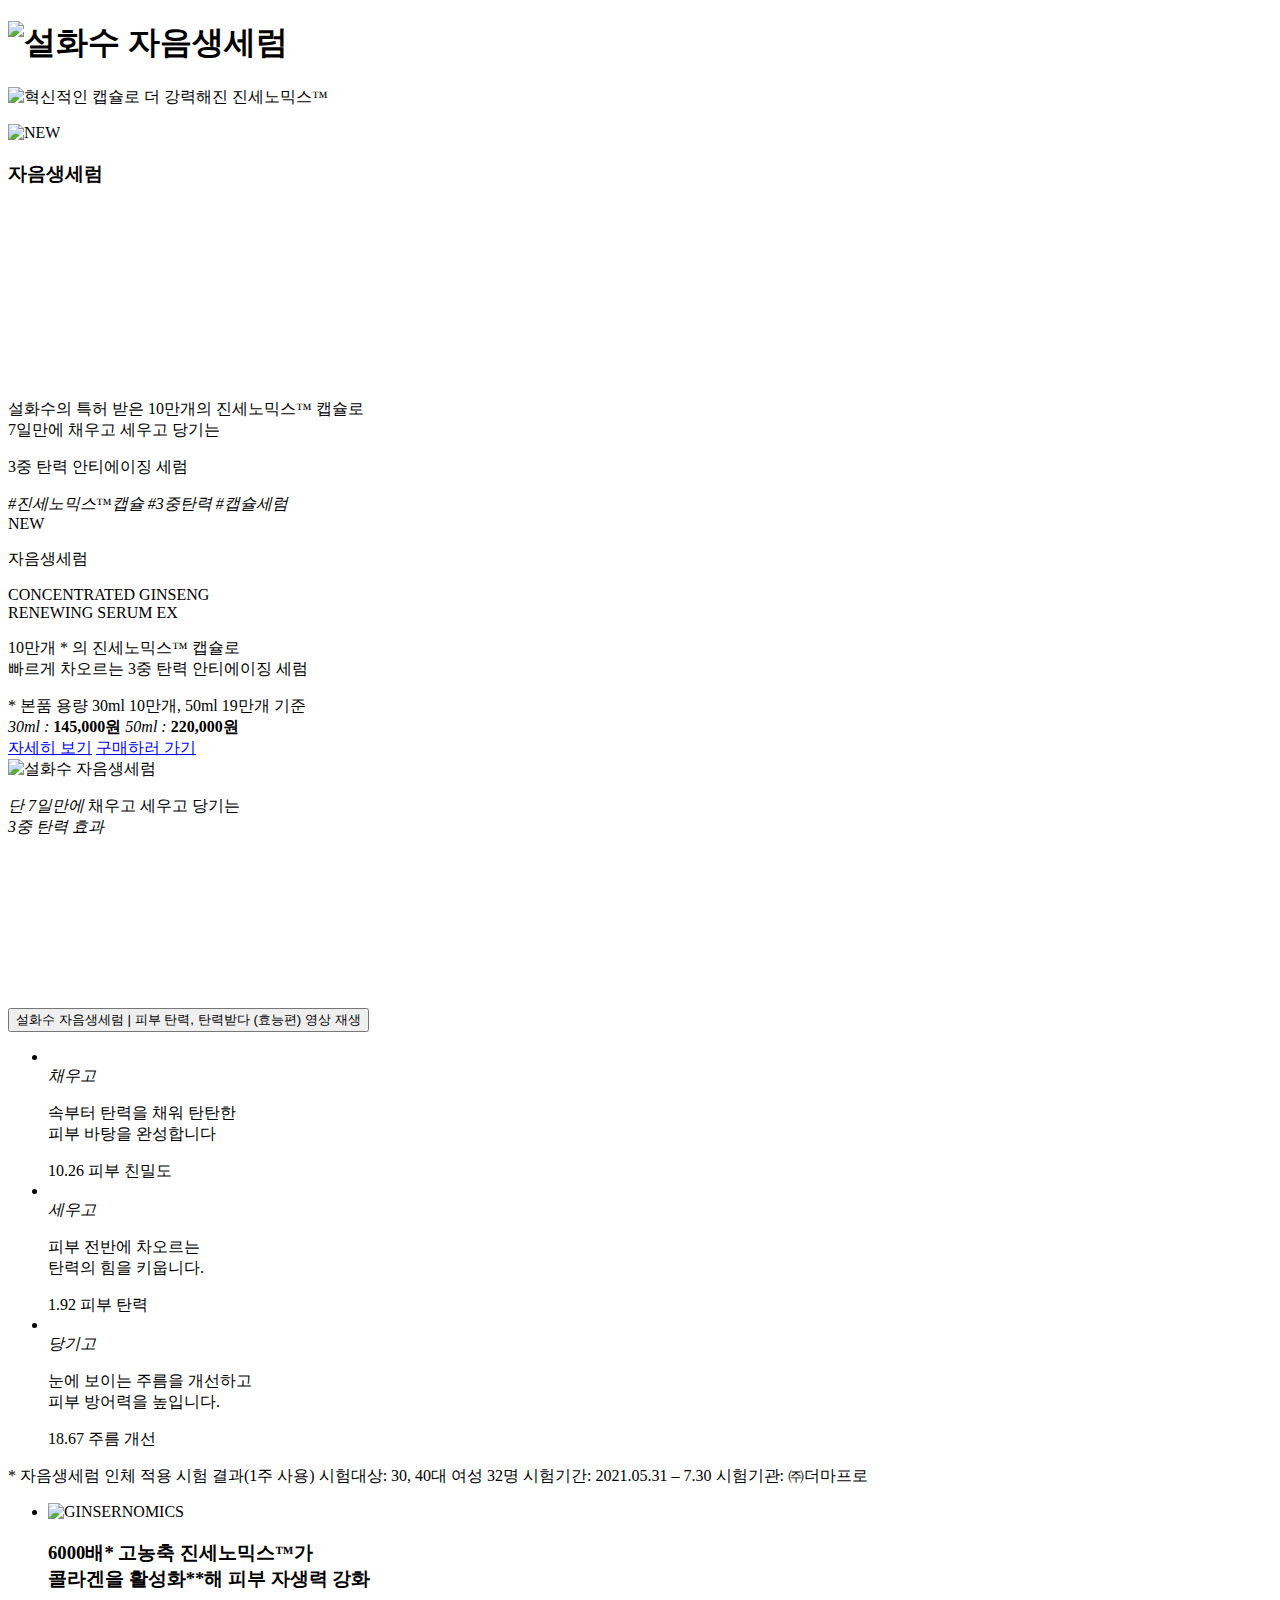
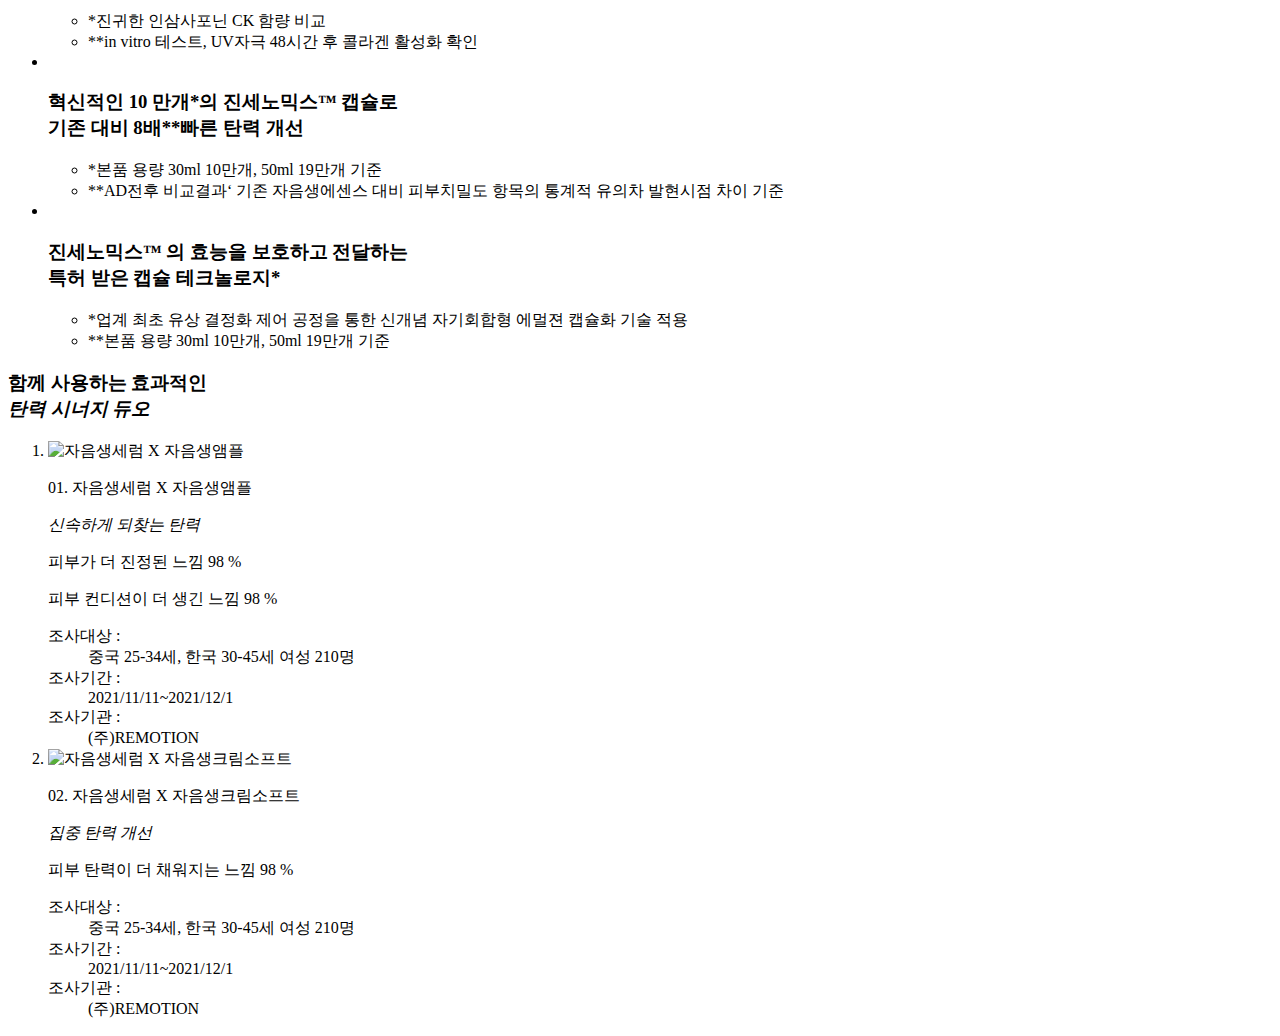
==== Sulwhasoo/Sulwhasoo.html @ 51061fda "[AP] 헤라 & 설화수" ====
<!DOCTYPE html>
<html lang="ko">
<head>
	<meta charset="UTF-8">
	<meta http-equiv="X-UA-Compatible" content="IE=edge">
	<meta name="viewport" content="width=device-width, initial-scale=1.0">
	<title>[NEW] 자음생세럼 | 설화수 한국</title>

	<link rel="stylesheet" href="/css/style.css">
	<link rel="stylesheet" href="/css/main.css">

	<link href="https://unpkg.com/aos@2.3.1/dist/aos.css" rel="stylesheet">

	<link rel="preconnect" href="https://fonts.googleapis.com"><link rel="preconnect" href="https://fonts.gstatic.com" crossorigin><link href="https://fonts.googleapis.com/css2?family=Nanum+Gothic:wght@400;700;800&family=Noto+Sans+KR:wght@300;400;500;700&family=Noto+Sans:ital,wght@0,300;0,400;0,500;0,700;0,800;1,300;1,400;1,500;1,700;1,800&family=Rubik+Bubbles&display=swap" rel="stylesheet">
</head>
<body>
	<main>
		<section class="promotion-section promotion-section--visual">
			<div class="text-wrapper">
				<h1 class="promotion__title">
					<img src="https://www.sulwhasoo.com/kr/ko/resource/img/cover/jaeumsaengSerum/jaeumsaengSerum_kr_visual_title_pc.png" alt="설화수 자음생세럼">
				</h1>
				<p class="promotion__text">
					<img src="https://www.sulwhasoo.com/kr/ko/resource/img/cover/jaeumsaengSerum/jaeumsaengSerum_kr_visual_desc_pc.png" alt="혁신적인 캡슐로 더 강력해진 진세노믹스™">
				</p>
			</div>
			<span class="promotion__text promotion__text--02">
				<img src="https://www.sulwhasoo.com/kr/ko/resource/img/cover/jaeumsaengSerum/jaeumsaengSerum_kr_new.png" alt="NEW">
			</span>
		</section><!-- // Section 01 -->

		<section class="promotion-section promotion-section--video">
			<h3 class="blind">자음생세럼</h3>
			<div class="promotion__content">
				<div class="promotion__video promotion__video--01" data-aos="fade-up">
					<div class="video-youtube">
						<iframe width="100%" height="100%" src="https://www.youtube.com/embed/BOnnR4rQ1Lg" title="YouTube video player" frameborder="0" allow="accelerometer; autoplay; clipboard-write; encrypted-media; gyroscope; picture-in-picture" allowfullscreen></iframe>
					</div>
					<button class="promotion__video--button" type="button">
						<span class="blind">설화수 자음생세럼 제품 영상 재생</span>
					</button>
				</div>
				<div class="text-wrapper">
					<p class="promotion__text">
						설화수의 특허 받은 10만개의 진세노믹스™ 캡슐로<br>
						7일만에 채우고 세우고 당기는
					</p>
					<p class="promotion__text promotion__text-name">
						3중 탄력 안티에이징 세럼
					</p>
					<span class="promotion__text promotion__text-tags">
						<em>#진세노믹스™캡슐</em>
						<em>#3중탄력</em>
						<em>#캡슐세럼</em>
					</span>
				</div>
			</div>
		</section><!-- // Section 02 -->

		<section class="promotion-section promotion-section--information">
			<div class="promotion__content">
				<div class="product-information">
					<div class="product-wrapper">
						<div class="product-badge">
							<span>NEW</span>
						</div>
						<p class="product-name">자음생세럼</p>
						<p class="product-name--english">
							CONCENTRATED GINSENG<br>
							RENEWING SERUM EX
						</p>
						<p class="product-description">
							10만개 * 의 진세노믹스™ 캡슐로<br>
							빠르게 차오르는 3중 탄력 안티에이징 세럼
						</p>
						<span class="product-text--gray">* 본품 용량 30ml 10만개, 50ml 19만개 기준</span>
						<div class="text-wrapper">
							<em class="product-size">30ml : </em>
							<strong class="product-price product-price--01">145,000원</strong>
							<em class="product-size">50ml : </em>
							<strong class="product-price">220,000원</strong>
						</div>
						<div class="button-wrapper">
							<a href="https://www.sulwhasoo.com/kr/ko/products/concentrated-ginseng-renewing-serum.html" class="product__button product__button-more">자세히 보기</a>
							<a href="https://www.amoremall.com/kr/ko/product/detail?onlineProdSn=50759&onlineProdCode=111170001159" class="product__button product__button-checkout">구매하러 가기</a>
						</div>
					</div>
				</div><!-- // product-information -->
				<div class="product-image">
					<img src="https://www.sulwhasoo.com/kr/ko/resource/img/cover/jaeumsaengSerum/jaeumsaengSerum_kr_info_thumbnail_pc.jpg" alt="설화수 자음생세럼">
				</div><!-- // product-image -->
			</div>
		</section><!-- // Section 03 -->

		<section class="promotion-section promotion-section--banner">
			<div class="banner-inner">
				<p class="promotion-text">
					<em>단 7일만에</em>
					채우고 세우고 당기는<br>
					<em>3중 탄력 효과</em>
				</p>
			</div>
		</section><!-- // Section 04 -->

		<section class="promotion-section promotion-section--proof">
			<div class="promotion__content">
				<div class="promotion__video promotion__video--02">
					<div class="video-youtube">
						<iframe width="100%" height="100%" src="https://www.youtube.com/embed/oXrf2OGyQkY" title="YouTube video player" frameborder="0" allow="accelerometer; autoplay; clipboard-write; encrypted-media; gyroscope; picture-in-picture" allowfullscreen></iframe>
					</div>
					<button class="promotion__video--button" type="button">
						<span class="blind">설화수 자음생세럼 | 피부 탄력, 탄력받다 (효능편) 영상 재생</span>
					</button>
				</div>
				<ul class="promotion__list">
					<li class="promotion__item">
						<div class="item-image">
							<img src="https://www.sulwhasoo.com/kr/ko/resource/img/cover/jaeumsaengSerum/jaeumsaengSerum_kr_benefit-thumb01_pc.jpg" alt="">
						</div>
						<div class="item-information">
							<em class="item__title">채우고</em>
							<div class="item-text">
								<div class="text-wrapper">
									<p class="item__description">
										속부터 탄력을 채워 탄탄한<br>
										피부 바탕을 완성합니다
									</p>
								</div>
								<div class="text-wrapper text-wrapper--02">
									<span class="text-percent">
										10.26
									</span>
									<span class="text-skin">피부 친밀도</span>
								</div>
							</div>
						</div>
					</li>
					<li class="promotion__item">
						<div class="item-image">
							<img src="https://www.sulwhasoo.com/kr/ko/resource/img/cover/jaeumsaengSerum/jaeumsaengSerum_kr_benefit-thumb02_pc.jpg" alt="">
						</div>
						<div class="item-information">
							<em class="item__title">세우고</em>
							<div class="item-text">
								<div class="text-wrapper">
									<p class="item__description">
										피부 전반에 차오르는<br>
										탄력의 힘을 키웁니다.
									</p>
								</div>
								<div class="text-wrapper text-wrapper--02">
									<span class="text-percent">
										1.92
									</span>
									<span class="text-skin">피부 탄력</span>
								</div>
							</div>
						</div>
					</li>
					<li class="promotion__item">
						<div class="item-image">
							<img src="https://www.sulwhasoo.com/kr/ko/resource/img/cover/jaeumsaengSerum/jaeumsaengSerum_kr_benefit-thumb03_pc.jpg" alt="">
						</div>
						<div class="item-information">
							<em class="item__title">당기고</em>
							<div class="item-text">
								<div class="text-wrapper">
									<p class="item__description">
										눈에 보이는 주름을 개선하고<br>
										피부 방어력을 높입니다.
									</p>
								</div>
								<div class="text-wrapper text-wrapper--02">
									<span class="text-percent">
										18.67
									</span>
									<span class="text-skin">주름 개선</span>
								</div>
							</div>
						</div>
					</li>
				</ul>
				<div class="test-result">
					<span class="text-wrapper">
						* 자음생세럼 인체 적용 시험 결과(1주 사용)
					</span>
					<span class="text-wrapper">
						<span class="text-unit">시험대상: 30, 40대 여성 32명</span>
						<span class="text-unit">시험기간: 2021.05.31 – 7.30</span>
						<span>시험기관: ㈜더마프로</span>
					</span>
				</div>
			</div>
		</section><!-- // Section 05 -->

		<section class="promotion-section promotion-section--effect">
			<div class="promotion__content">
				<ul class="promotion__list">
					<li class="promotion__item">
						<div class="item-image">
							<img src="https://www.sulwhasoo.com/kr/ko/resource/img/cover/jaeumsaengSerum/jaeumsaengSerum_kr_effect-section_thumb01_pc.jpg" alt="GINSERNOMICS">
						</div>
						<div class="item-information">
							<h3 class="item__title">
								6000배* 고농축 진세노믹스™가<br>
								콜라겐을 활성화**해 피부 자생력 강화
							</h3>
							<ul class="item-information--list">
								<li class="list-item">
									*진귀한 인삼사포닌 CK 함량 비교
								</li>
								<li class="list-item">
									**in vitro 테스트, UV자극 48시간 후 콜라겐 활성화 확인
								</li>
							</ul>
						</div>
					</li>
					<li class="promotion__item">
						<div class="item-image">
							<img src="https://www.sulwhasoo.com/kr/ko/resource/img/cover/jaeumsaengSerum/jaeumsaengSerum_kr_effect-section_thumb02_pc.jpg" alt="">
						</div>
						<div class="item-information">
							<h3 class="item__title">
								혁신적인 10 만개*의 진세노믹스™ 캡슐로<br>
								기존 대비 8배**빠른 탄력 개선
							</h3>
							<ul class="item-information--list">
								<li class="list-item">
									*본품 용량 30ml 10만개, 50ml 19만개 기준
								</li>
								<li class="list-item">
									**AD전후 비교결과‘ 기존 자음생에센스 대비 피부치밀도 항목의 통계적 유의차 발현시점 차이 기준
								</li>
							</ul>
						</div>
					</li>
					<li class="promotion__item">
						<div class="item-image">
							<img src="https://www.sulwhasoo.com/kr/ko/resource/img/cover/jaeumsaengSerum/jaeumsaengSerum_kr_effect-section_thumb03_pc.jpg" alt="">
						</div>
						<div class="item-information">
							<h3 class="item__title">
								진세노믹스™ 의 효능을 보호하고 전달하는<br>
								특허 받은 캡슐 테크놀로지*
							</h3>
							<ul class="item-information--list">
								<li class="list-item">
									*업계 최초 유상 결정화 제어 공정을 통한 신개념 자기회합형 에멀젼 캡슐화 기술 적용
								</li>
								<li class="list-item">
									**본품 용량 30ml 10만개, 50ml 19만개 기준
								</li>
							</ul>
						</div>
					</li>
				</ul>
			</div>
		</section><!-- // Section 06 -->

		<section class="promotion-section promotion-section--duo">
			<div class="promotion__content">
				<h3 class="promotion__title">
					함께 사용하는 효과적인<br>
					<em>탄력 시너지 듀오</em>
				</h3>
				<ol class="promotion__list">
					<li class="promotion__item">
						<div class="item-image">
							<img src="https://www.sulwhasoo.com/kr/ko/resource/img/cover/jaeumsaengSerum/jaeumsaengSerum_kr_section-relation_thumb01_pc.jpg" alt="자음생세럼 X 자음생앰플">
						</div>
						<div class="item-information">
							<div class="item-information__top">
								<p class="item__name">
									01. 자음생세럼 X 자음생앰플
								</p>
								<em class="item__title">
									신속하게 되찾는 탄력
								</em>
							</div>
							<div class="item-information__bottom">
								<p class="item__text">
									피부가 더 진정된 느낌
									<span class="item__text--percent">98</span>
									<span class="text-unit">%</span>
								</p>
								<p class="item__text">
									피부 컨디션이 더 생긴 느낌
									<span class="item__text--percent">98</span>
									<span class="text-unit">%</span>
								</p>
								<dl class="report__list">
									<div class="report-wrapper">
										<dt>조사대상 :</dt>
										<dd>중국 25-34세, 한국 30-45세 여성 210명</dd>
									</div>
									<div class="report-wrapper">
										<dt>조사기간 :</dt>
										<dd>2021/11/11~2021/12/1</dd>
									</div>
									<div class="report-wrapper">
										<dt>조사기관 :</dt>
										<dd>(주)REMOTION</dd>
									</div>
								</dl>
							</div>
						</div>
					</li>
					<li class="promotion__item">
						<div class="item-image item-image--02">
							<img src="https://www.sulwhasoo.com/kr/ko/resource/img/cover/jaeumsaengSerum/jaeumsaengSerum_kr_section-relation_thumb02_pc.jpg" alt="자음생세럼 X 자음생크림소프트">
						</div>
						<div class="item-information item-information--02">
							<div class="item-information__top">
								<p class="item__name">
									02. 자음생세럼 X 자음생크림소프트
								</p>
								<em class="item__title">
									집중 탄력 개선
								</em>
							</div>
							<div class="item-information__bottom">
								<p class="item__text">
									피부 탄력이 더 채워지는 느낌
									<span class="item__text--percent">98</span>
									<span class="text-unit">%</span>
								</p>
								<dl class="report__list">
									<div class="report-wrapper">
										<dt>조사대상 :</dt>
										<dd>중국 25-34세, 한국 30-45세 여성 210명</dd>
									</div>
									<div class="report-wrapper">
										<dt>조사기간 :</dt>
										<dd>2021/11/11~2021/12/1</dd>
									</div>
									<div class="report-wrapper">
										<dt>조사기관 :</dt>
										<dd>(주)REMOTION</dd>
									</div>
								</dl>
							</div>
						</div>
					</li>
				</ul>
			</div>
		</section><!-- // Seciton 07 -->
	</main>

	<script src="https://unpkg.com/aos@2.3.1/dist/aos.js"></script>
	<script src="/js/custom.js"></script>

</body>
</html>
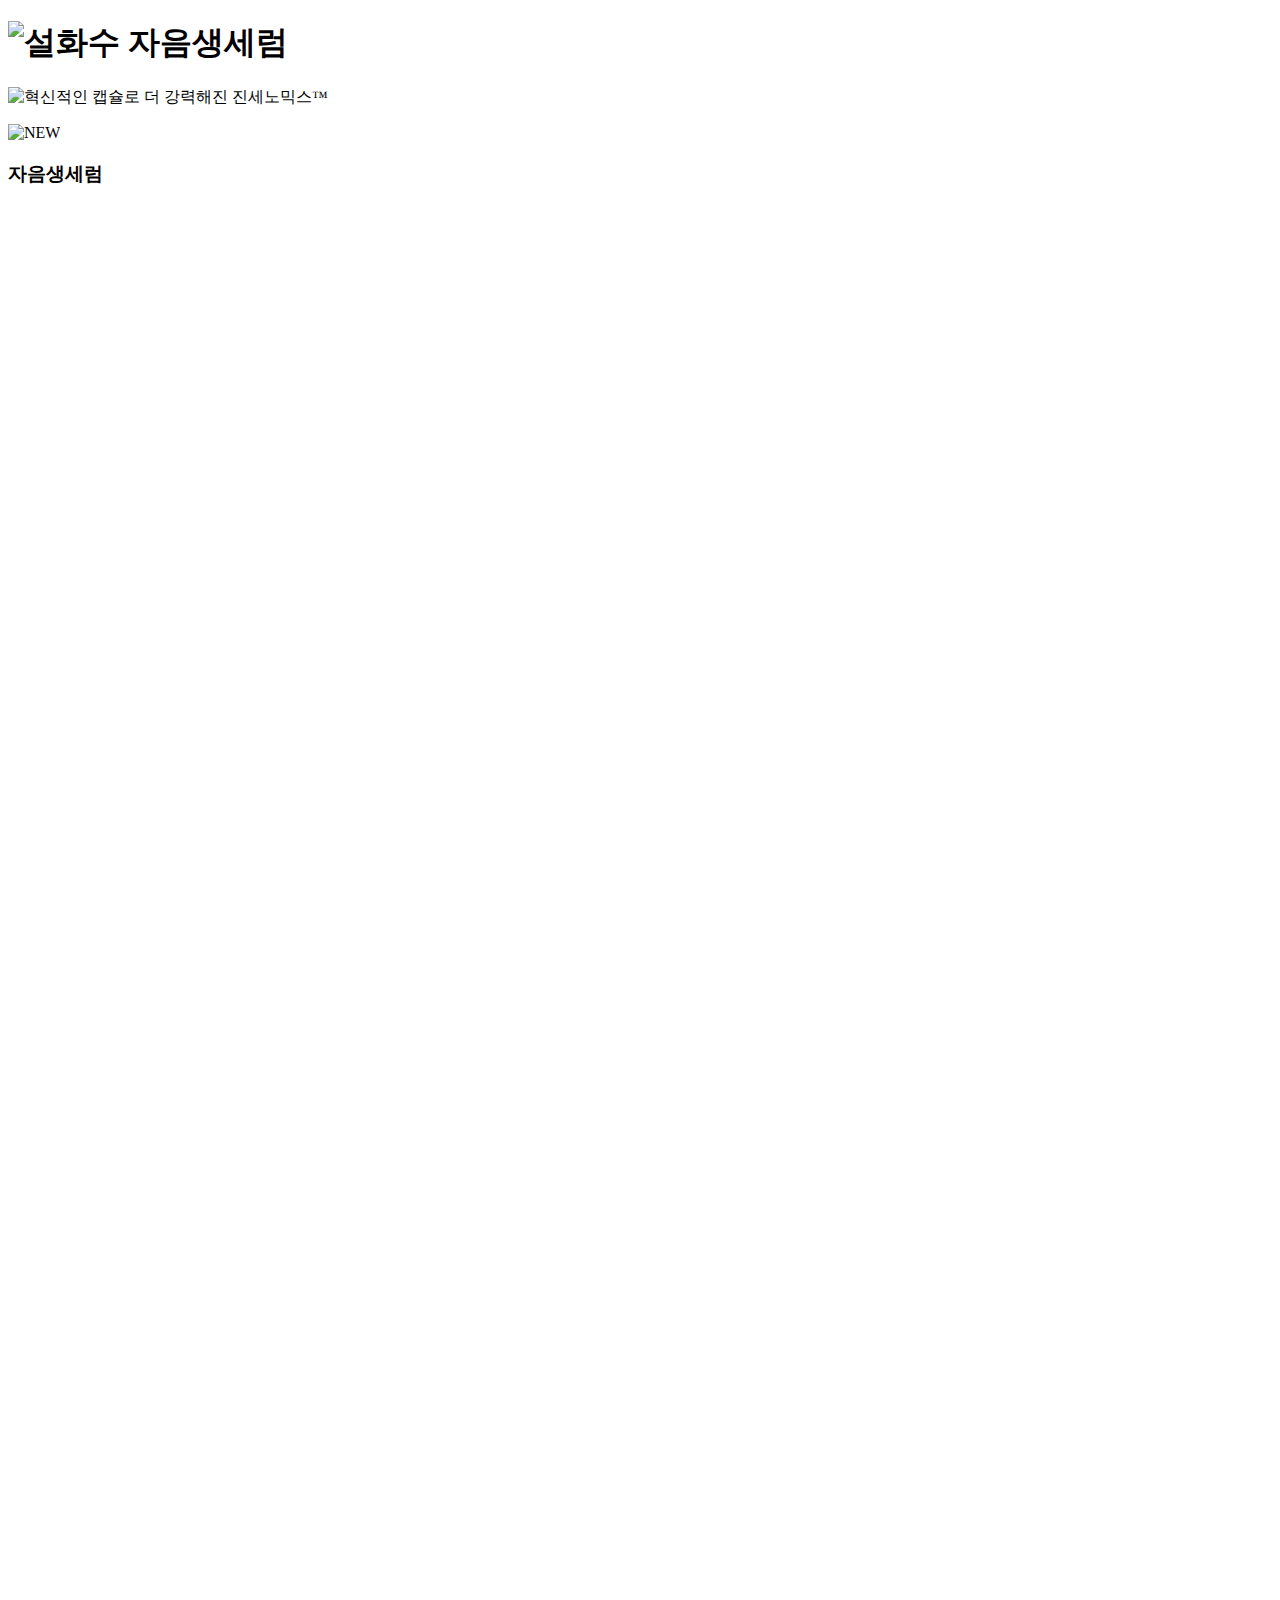
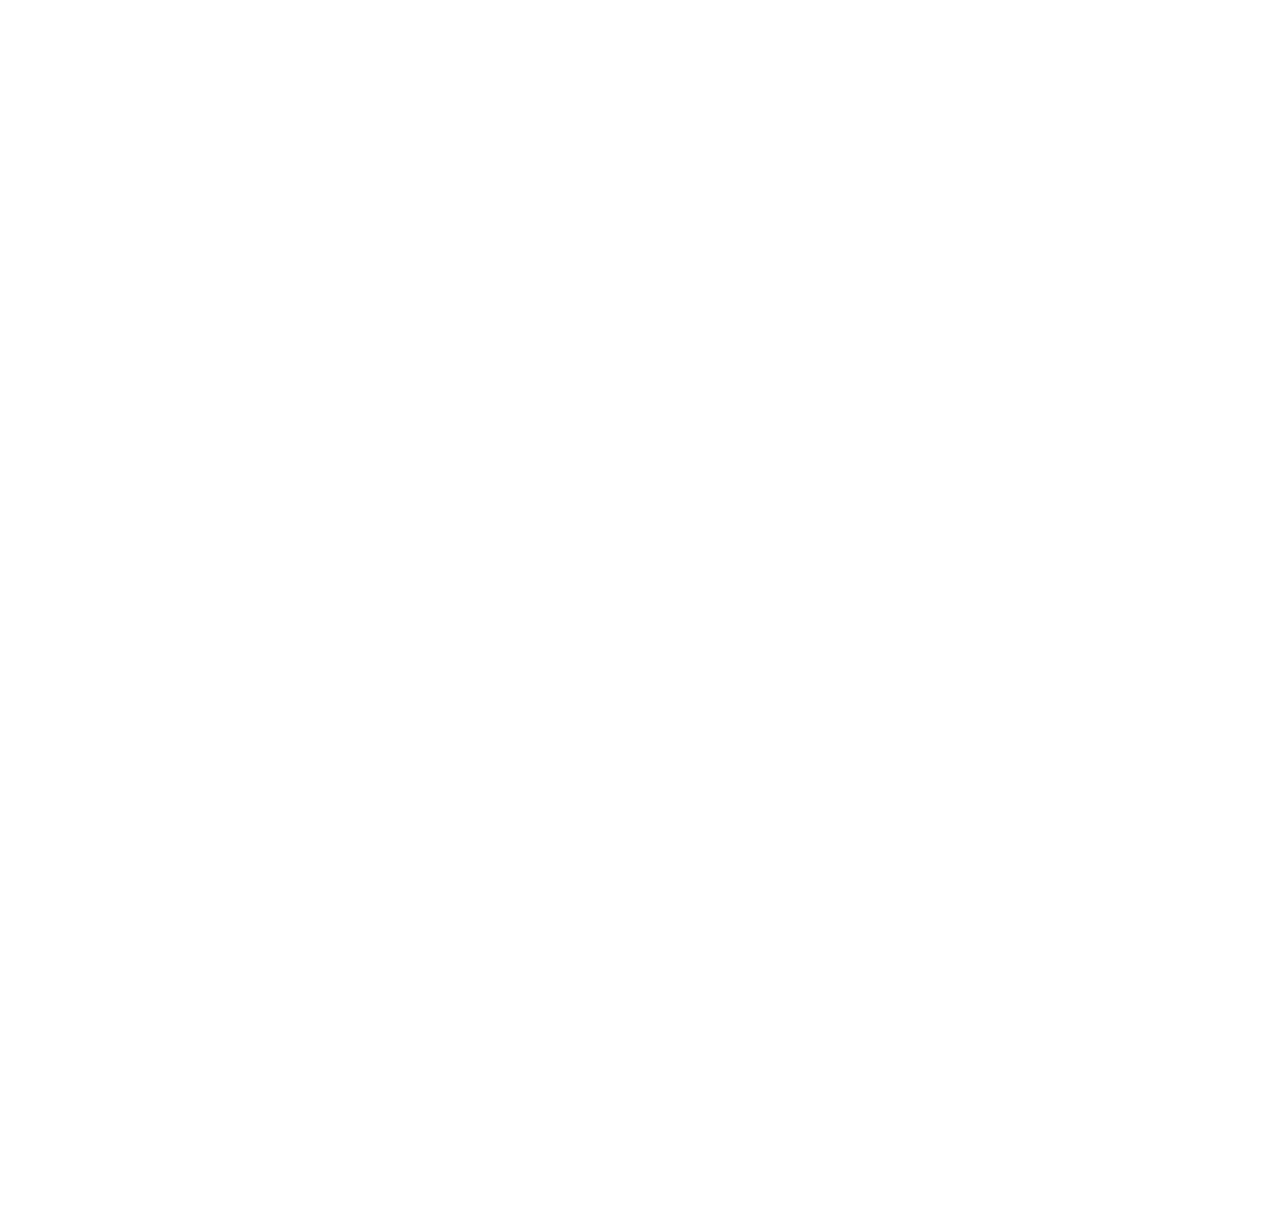
==== commit 543434fd: "[AP] 설화수 02" ====
--- a/Sulwhasoo/Sulwhasoo.html
+++ b/Sulwhasoo/Sulwhasoo.html
@@ -40,7 +40,7 @@
 						<span class="blind">설화수 자음생세럼 제품 영상 재생</span>
 					</button>
 				</div>
-				<div class="text-wrapper">
+				<div class="text-wrapper" data-aos="fade-up">
 					<p class="promotion__text">
 						설화수의 특허 받은 10만개의 진세노믹스™ 캡슐로<br>
 						7일만에 채우고 세우고 당기는
@@ -57,42 +57,42 @@
 			</div>
 		</section><!-- // Section 02 -->
 
-		<section class="promotion-section promotion-section--information">
-			<div class="promotion__content">
+		<section class="promotion-section promotion-section--information" data-aos="fade-up">
+			<div class="promotion__content" data-aos="fade-up">
 				<div class="product-information">
 					<div class="product-wrapper">
-						<div class="product-badge">
+						<div class="product-badge" data-aos="fade-up">
 							<span>NEW</span>
 						</div>
-						<p class="product-name">자음생세럼</p>
-						<p class="product-name--english">
+						<p class="product-name" data-aos="fade-up">자음생세럼</p>
+						<p class="product-name--english" data-aos="fade-up">
 							CONCENTRATED GINSENG<br>
 							RENEWING SERUM EX
 						</p>
-						<p class="product-description">
-							10만개 * 의 진세노믹스™ 캡슐로<br>
-							빠르게 차오르는 3중 탄력 안티에이징 세럼
-						</p>
-						<span class="product-text--gray">* 본품 용량 30ml 10만개, 50ml 19만개 기준</span>
-						<div class="text-wrapper">
+						<div class="aos-wrapper" data-aos="fade-up">
+							<p class="product-description"> 10만개 * 의 진세노믹스™ 캡슐로<br> 빠르게 차오르는 3중 탄력 안티에이징 세럼 </p>
+							<span class="product-text--gray">* 본품 용량 30ml 10만개, 50ml 19만개 기준</span>
+						</div>
+						<div class="text-wrapper" data-aos="fade-up">
 							<em class="product-size">30ml : </em>
 							<strong class="product-price product-price--01">145,000원</strong>
 							<em class="product-size">50ml : </em>
 							<strong class="product-price">220,000원</strong>
 						</div>
-						<div class="button-wrapper">
+						<div class="button-wrapper" data-aos="fade-up">
 							<a href="https://www.sulwhasoo.com/kr/ko/products/concentrated-ginseng-renewing-serum.html" class="product__button product__button-more">자세히 보기</a>
 							<a href="https://www.amoremall.com/kr/ko/product/detail?onlineProdSn=50759&onlineProdCode=111170001159" class="product__button product__button-checkout">구매하러 가기</a>
 						</div>
 					</div>
 				</div><!-- // product-information -->
 				<div class="product-image">
-					<img src="https://www.sulwhasoo.com/kr/ko/resource/img/cover/jaeumsaengSerum/jaeumsaengSerum_kr_info_thumbnail_pc.jpg" alt="설화수 자음생세럼">
+					<img src="https://www.sulwhasoo.com/kr/ko/resource/img/cover/jaeumsaengSerum/jaeumsaengSerum_kr_info_thumbnail_pc.jpg"
+						alt="설화수 자음생세럼" data-aos="zoom-out">
 				</div><!-- // product-image -->
 			</div>
 		</section><!-- // Section 03 -->
 
-		<section class="promotion-section promotion-section--banner">
+		<section class="promotion-section promotion-section--banner" data-aos="fade-up">
 			<div class="banner-inner">
 				<p class="promotion-text">
 					<em>단 7일만에</em>
@@ -104,16 +104,18 @@
 
 		<section class="promotion-section promotion-section--proof">
 			<div class="promotion__content">
-				<div class="promotion__video promotion__video--02">
+				<div class="promotion__video promotion__video--02" data-aos="fade-up">
 					<div class="video-youtube">
-						<iframe width="100%" height="100%" src="https://www.youtube.com/embed/oXrf2OGyQkY" title="YouTube video player" frameborder="0" allow="accelerometer; autoplay; clipboard-write; encrypted-media; gyroscope; picture-in-picture" allowfullscreen></iframe>
+						<iframe width="100%" height="100%" src="https://www.youtube.com/embed/oXrf2OGyQkY" title="YouTube video player"
+							frameborder="0" allow="accelerometer; autoplay; clipboard-write; encrypted-media; gyroscope; picture-in-picture"
+							allowfullscreen></iframe>
 					</div>
 					<button class="promotion__video--button" type="button">
 						<span class="blind">설화수 자음생세럼 | 피부 탄력, 탄력받다 (효능편) 영상 재생</span>
 					</button>
 				</div>
 				<ul class="promotion__list">
-					<li class="promotion__item">
+					<li class="promotion__item" data-aos="fade-up">
 						<div class="item-image">
 							<img src="https://www.sulwhasoo.com/kr/ko/resource/img/cover/jaeumsaengSerum/jaeumsaengSerum_kr_benefit-thumb01_pc.jpg" alt="">
 						</div>
@@ -135,7 +137,7 @@
 							</div>
 						</div>
 					</li>
-					<li class="promotion__item">
+					<li class="promotion__item" data-aos="fade-up">
 						<div class="item-image">
 							<img src="https://www.sulwhasoo.com/kr/ko/resource/img/cover/jaeumsaengSerum/jaeumsaengSerum_kr_benefit-thumb02_pc.jpg" alt="">
 						</div>
@@ -157,7 +159,7 @@
 							</div>
 						</div>
 					</li>
-					<li class="promotion__item">
+					<li class="promotion__item" data-aos="fade-up">
 						<div class="item-image">
 							<img src="https://www.sulwhasoo.com/kr/ko/resource/img/cover/jaeumsaengSerum/jaeumsaengSerum_kr_benefit-thumb03_pc.jpg" alt="">
 						</div>
@@ -180,7 +182,7 @@
 						</div>
 					</li>
 				</ul>
-				<div class="test-result">
+				<div class="test-result" data-aos="fade-up">
 					<span class="text-wrapper">
 						* 자음생세럼 인체 적용 시험 결과(1주 사용)
 					</span>
@@ -193,10 +195,10 @@
 			</div>
 		</section><!-- // Section 05 -->
 
-		<section class="promotion-section promotion-section--effect">
+		<section class="promotion-section promotion-section--effect" data-aos="fade-up">
 			<div class="promotion__content">
 				<ul class="promotion__list">
-					<li class="promotion__item">
+					<li class="promotion__item" data-aos="fade-down">
 						<div class="item-image">
 							<img src="https://www.sulwhasoo.com/kr/ko/resource/img/cover/jaeumsaengSerum/jaeumsaengSerum_kr_effect-section_thumb01_pc.jpg" alt="GINSERNOMICS">
 						</div>
@@ -215,7 +217,7 @@
 							</ul>
 						</div>
 					</li>
-					<li class="promotion__item">
+					<li class="promotion__item" data-aos="fade-down" data-aos-delay="100">
 						<div class="item-image">
 							<img src="https://www.sulwhasoo.com/kr/ko/resource/img/cover/jaeumsaengSerum/jaeumsaengSerum_kr_effect-section_thumb02_pc.jpg" alt="">
 						</div>
@@ -234,7 +236,7 @@
 							</ul>
 						</div>
 					</li>
-					<li class="promotion__item">
+					<li class="promotion__item" data-aos="fade-down" data-aos-delay="200">
 						<div class="item-image">
 							<img src="https://www.sulwhasoo.com/kr/ko/resource/img/cover/jaeumsaengSerum/jaeumsaengSerum_kr_effect-section_thumb03_pc.jpg" alt="">
 						</div>
@@ -257,14 +259,14 @@
 			</div>
 		</section><!-- // Section 06 -->
 
-		<section class="promotion-section promotion-section--duo">
+		<section class="promotion-section promotion-section--duo" data-aos="fade-up">
 			<div class="promotion__content">
-				<h3 class="promotion__title">
+				<h3 class="promotion__title" data-aos="fade-up">
 					함께 사용하는 효과적인<br>
 					<em>탄력 시너지 듀오</em>
 				</h3>
 				<ol class="promotion__list">
-					<li class="promotion__item">
+					<li class="promotion__item" data-aos="fade-up">
 						<div class="item-image">
 							<img src="https://www.sulwhasoo.com/kr/ko/resource/img/cover/jaeumsaengSerum/jaeumsaengSerum_kr_section-relation_thumb01_pc.jpg" alt="자음생세럼 X 자음생앰플">
 						</div>
@@ -305,7 +307,7 @@
 							</div>
 						</div>
 					</li>
-					<li class="promotion__item">
+					<li class="promotion__item" data-aos="fade-up">
 						<div class="item-image item-image--02">
 							<img src="https://www.sulwhasoo.com/kr/ko/resource/img/cover/jaeumsaengSerum/jaeumsaengSerum_kr_section-relation_thumb02_pc.jpg" alt="자음생세럼 X 자음생크림소프트">
 						</div>
@@ -347,7 +349,7 @@
 	</main>
 
 	<script src="https://unpkg.com/aos@2.3.1/dist/aos.js"></script>
+	<script src="https://cdnjs.cloudflare.com/ajax/libs/jquery/3.6.0/jquery.min.js"></script>
 	<script src="/js/custom.js"></script>
-
 </body>
 </html>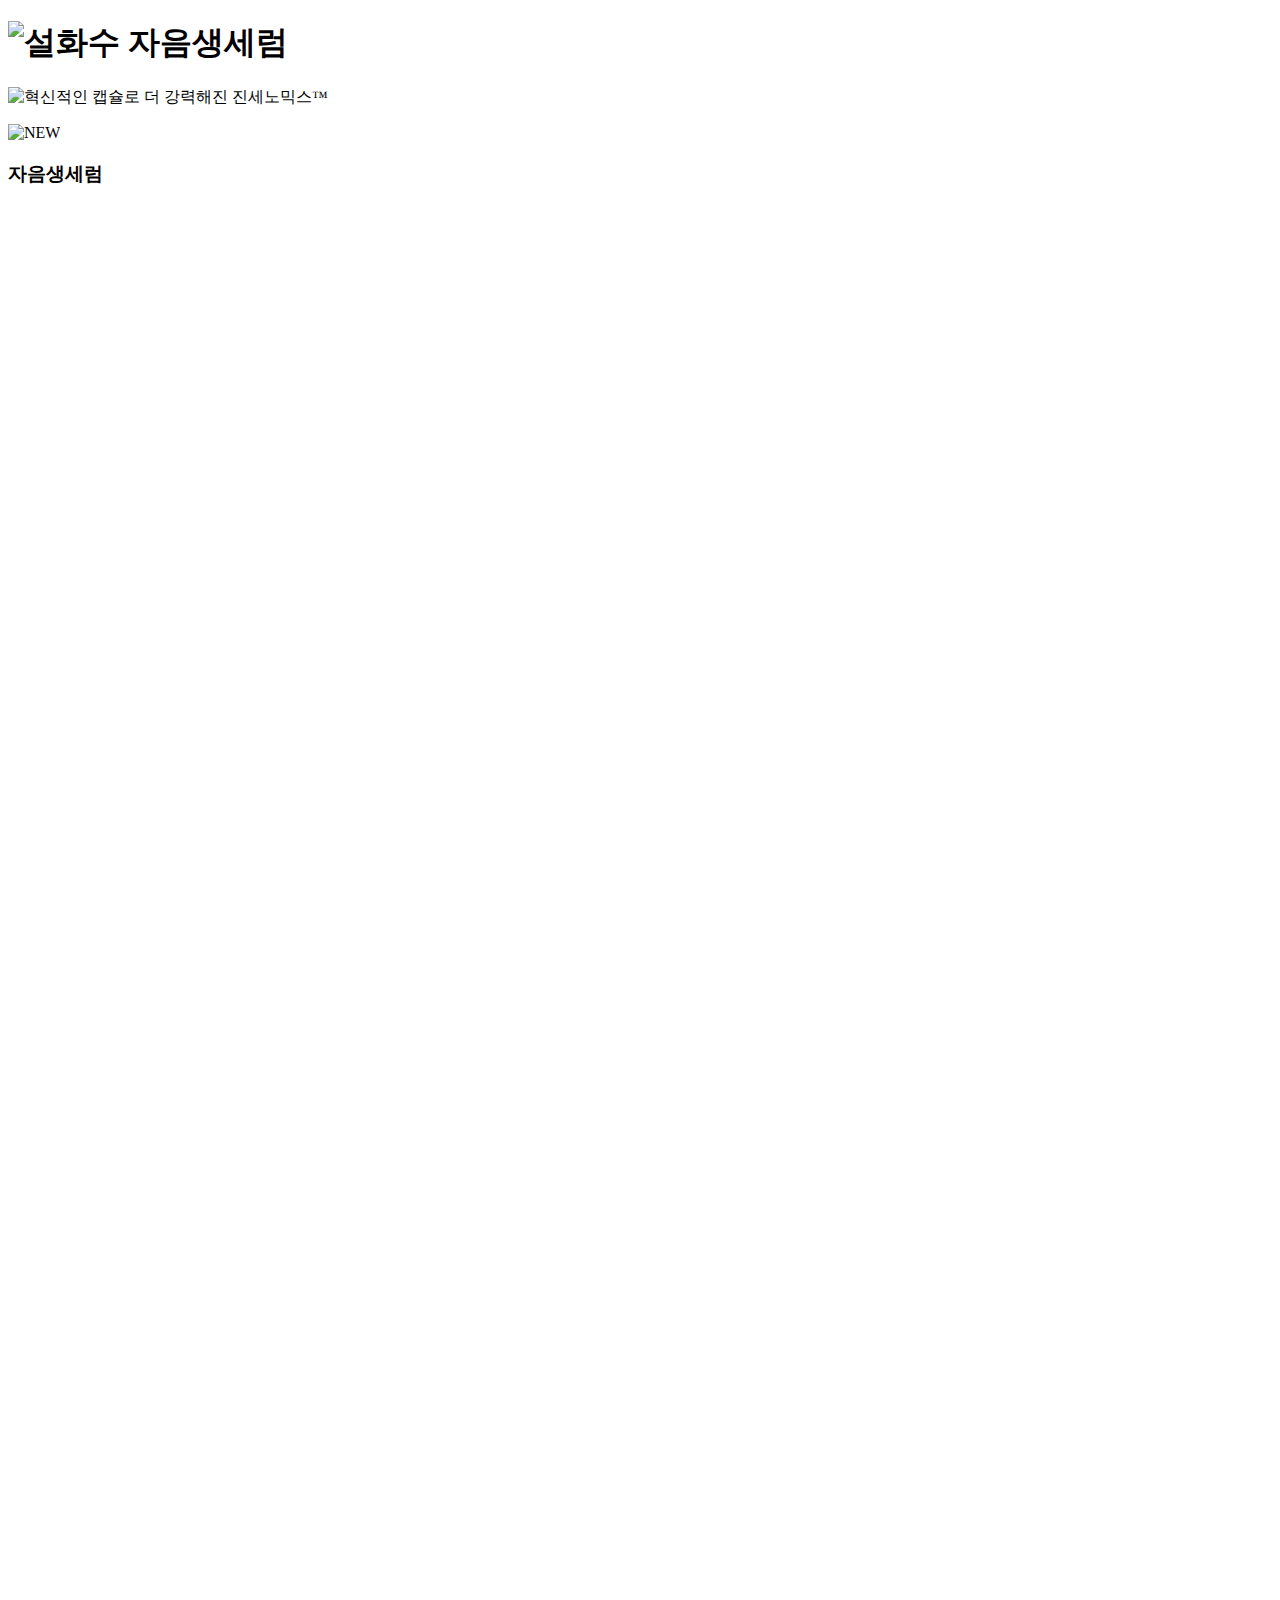
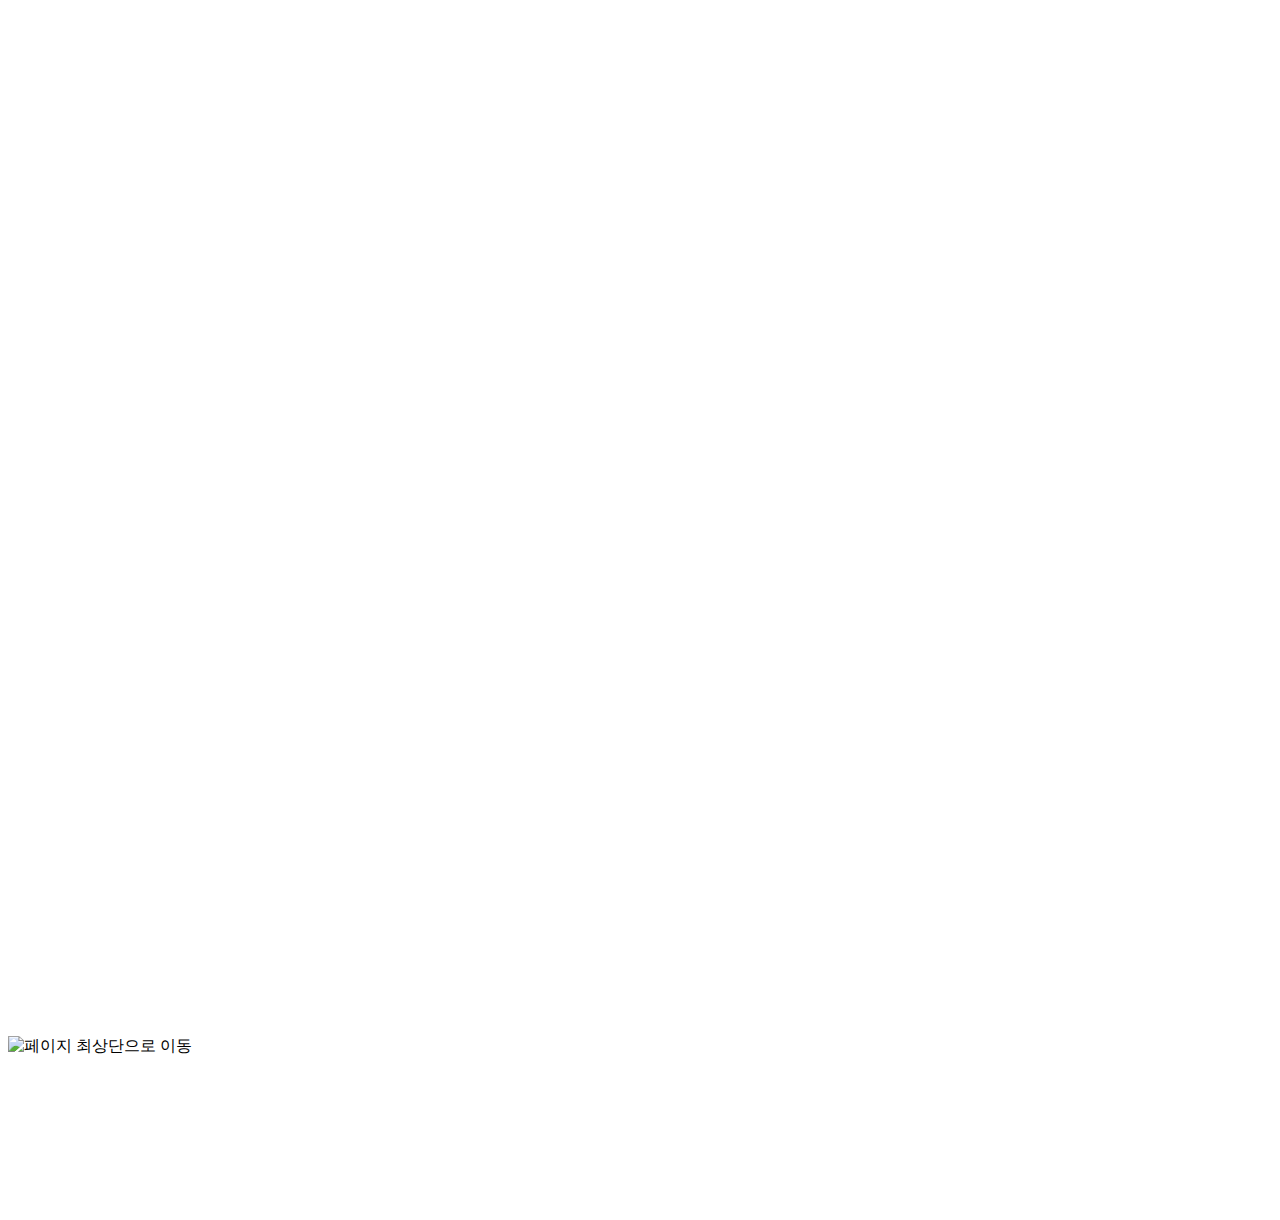
==== commit e0301818: "[AP] 설화수 03" ====
--- a/Sulwhasoo/Sulwhasoo.html
+++ b/Sulwhasoo/Sulwhasoo.html
@@ -346,6 +346,10 @@
 				</ul>
 			</div>
 		</section><!-- // Seciton 07 -->
+
+		<a class="scroll-top-button is-active" title="본문으로">
+			<img src="https://www.sulwhasoo.com/kr/ko/resource/img/a/top.png" alt="페이지 최상단으로 이동">
+		</a><!-- // Scroll Top Button -->
 	</main>
 
 	<script src="https://unpkg.com/aos@2.3.1/dist/aos.js"></script>
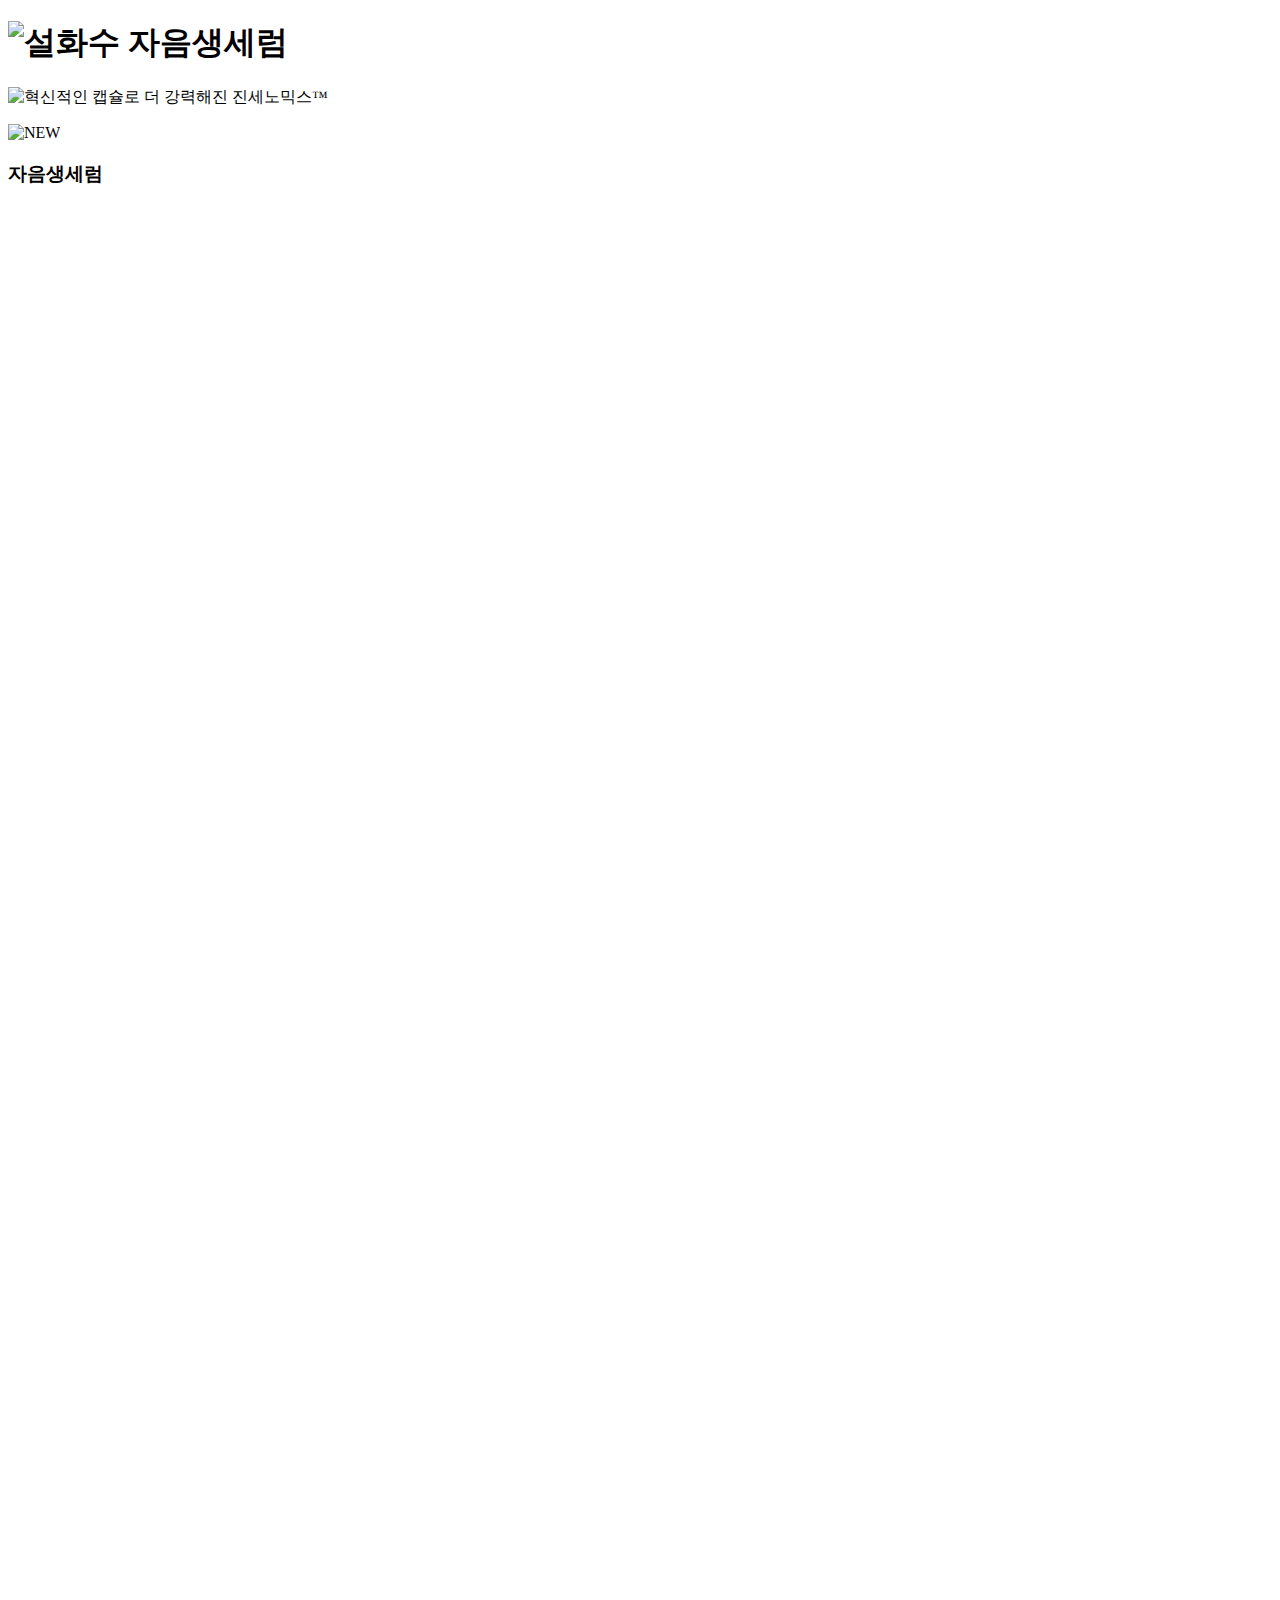
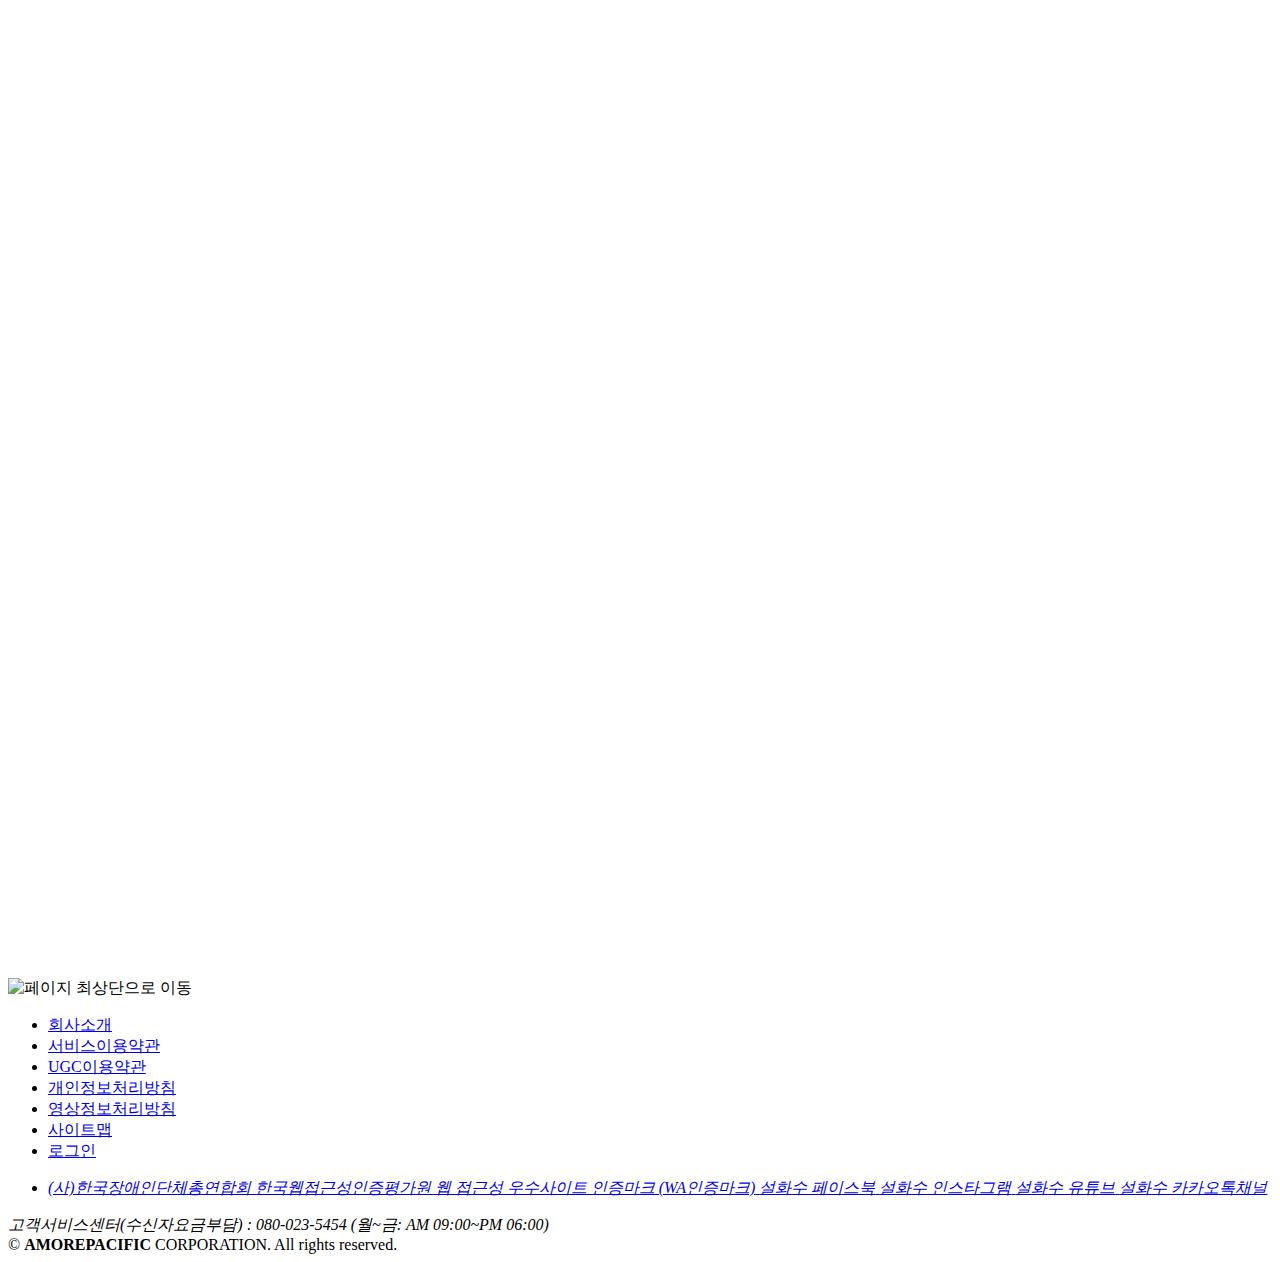
==== commit aadc143b: "[AP] 설화수 04" ====
--- a/Sulwhasoo/Sulwhasoo.html
+++ b/Sulwhasoo/Sulwhasoo.html
@@ -32,23 +32,20 @@
 		<section class="promotion-section promotion-section--video">
 			<h3 class="blind">자음생세럼</h3>
 			<div class="promotion__content">
-				<div class="promotion__video promotion__video--01" data-aos="fade-up">
+				<div class="promotion__video" data-aos="fade-up">
 					<div class="video-youtube">
-						<iframe width="100%" height="100%" src="https://www.youtube.com/embed/BOnnR4rQ1Lg" title="YouTube video player" frameborder="0" allow="accelerometer; autoplay; clipboard-write; encrypted-media; gyroscope; picture-in-picture" allowfullscreen></iframe>
+						<iframe id="youtube-01" src="https://www.youtube.com/embed/BOnnR4rQ1Lg" title="설화수 자음생세럼 | 깊은 곳부터 살아나는 탄탄한 피부 (제품편)" frameborder="0" allow="autoplay; encrypted-media" allowfullscreen></iframe>
 					</div>
-					<button class="promotion__video--button" type="button">
-						<span class="blind">설화수 자음생세럼 제품 영상 재생</span>
+					<button id="youtube-btn-01" class="promotion__video--button" type="button" onclick="video_play('youtube-btn-01', 'youtube-01');">
+						<span class="blind">설화수 자음생세럼 제품 영상 재생하기</span>
 					</button>
 				</div>
 				<div class="text-wrapper" data-aos="fade-up">
 					<p class="promotion__text">
-						설화수의 특허 받은 10만개의 진세노믹스™ 캡슐로<br>
-						7일만에 채우고 세우고 당기는
+						설화수의 특허 받은 10만개의 진세노믹스™ 캡슐로<br>7일만에 채우고 세우고 당기는
+						<em class="promotion__text promotion__text-name">3중 탄력 안티에이징 세럼</em>
 					</p>
-					<p class="promotion__text promotion__text-name">
-						3중 탄력 안티에이징 세럼
-					</p>
-					<span class="promotion__text promotion__text-tags">
+					<span class="promotion__text promotion__text-hashtag">
 						<em>#진세노믹스™캡슐</em>
 						<em>#3중탄력</em>
 						<em>#캡슐세럼</em>
@@ -57,8 +54,8 @@
 			</div>
 		</section><!-- // Section 02 -->
 
-		<section class="promotion-section promotion-section--information" data-aos="fade-up">
-			<div class="promotion__content" data-aos="fade-up">
+		<section class="promotion-section promotion-section--detail" data-aos="fade-up">
+			<div class="promotion__content">
 				<div class="product-information">
 					<div class="product-wrapper">
 						<div class="product-badge" data-aos="fade-up">
@@ -84,11 +81,11 @@
 							<a href="https://www.amoremall.com/kr/ko/product/detail?onlineProdSn=50759&onlineProdCode=111170001159" class="product__button product__button-checkout">구매하러 가기</a>
 						</div>
 					</div>
-				</div><!-- // product-information -->
+				</div>
+
 				<div class="product-image">
-					<img src="https://www.sulwhasoo.com/kr/ko/resource/img/cover/jaeumsaengSerum/jaeumsaengSerum_kr_info_thumbnail_pc.jpg"
-						alt="설화수 자음생세럼" data-aos="zoom-out">
-				</div><!-- // product-image -->
+					<img src="https://www.sulwhasoo.com/kr/ko/resource/img/cover/jaeumsaengSerum/jaeumsaengSerum_kr_info_thumbnail_pc.jpg" alt="설화수 자음생세럼" data-aos="zoom-out">
+				</div>
 			</div>
 		</section><!-- // Section 03 -->
 
@@ -96,7 +93,7 @@
 			<div class="banner-inner">
 				<p class="promotion-text">
 					<em>단 7일만에</em>
-					채우고 세우고 당기는<br>
+					채우고 세우고 당기는
 					<em>3중 탄력 효과</em>
 				</p>
 			</div>
@@ -104,14 +101,12 @@
 
 		<section class="promotion-section promotion-section--proof">
 			<div class="promotion__content">
-				<div class="promotion__video promotion__video--02" data-aos="fade-up">
+				<div class="promotion__video" data-aos="fade-up" data-aos-anchor-placement="top-center">
 					<div class="video-youtube">
-						<iframe width="100%" height="100%" src="https://www.youtube.com/embed/oXrf2OGyQkY" title="YouTube video player"
-							frameborder="0" allow="accelerometer; autoplay; clipboard-write; encrypted-media; gyroscope; picture-in-picture"
-							allowfullscreen></iframe>
+						<iframe id="youtube-02" src="https://www.youtube.com/embed/oXrf2OGyQkY" title="설화수 자음생세럼 | 피부 탄력, 탄력받다 (효능편)" frameborder="0" allow="autoplay; encrypted-media" allowfullscreen></iframe>
 					</div>
-					<button class="promotion__video--button" type="button">
-						<span class="blind">설화수 자음생세럼 | 피부 탄력, 탄력받다 (효능편) 영상 재생</span>
+					<button id="youtube-btn-02" class="promotion__video--button" type="button" onclick="video_play('youtube-btn-02', 'youtube-02');">
+						<span class="blind">설화수 자음생세럼 | 피부 탄력, 탄력받다 (효능편) 영상 재생하기</span>
 					</button>
 				</div>
 				<ul class="promotion__list">
@@ -137,6 +132,7 @@
 							</div>
 						</div>
 					</li>
+
 					<li class="promotion__item" data-aos="fade-up">
 						<div class="item-image">
 							<img src="https://www.sulwhasoo.com/kr/ko/resource/img/cover/jaeumsaengSerum/jaeumsaengSerum_kr_benefit-thumb02_pc.jpg" alt="">
@@ -159,6 +155,7 @@
 							</div>
 						</div>
 					</li>
+
 					<li class="promotion__item" data-aos="fade-up">
 						<div class="item-image">
 							<img src="https://www.sulwhasoo.com/kr/ko/resource/img/cover/jaeumsaengSerum/jaeumsaengSerum_kr_benefit-thumb03_pc.jpg" alt="">
@@ -183,9 +180,7 @@
 					</li>
 				</ul>
 				<div class="test-result" data-aos="fade-up">
-					<span class="text-wrapper">
-						* 자음생세럼 인체 적용 시험 결과(1주 사용)
-					</span>
+					<span class="text-wrapper">* 자음생세럼 인체 적용 시험 결과(1주 사용)</span>
 					<span class="text-wrapper">
 						<span class="text-unit">시험대상: 30, 40대 여성 32명</span>
 						<span class="text-unit">시험기간: 2021.05.31 – 7.30</span>
@@ -217,6 +212,7 @@
 							</ul>
 						</div>
 					</li>
+
 					<li class="promotion__item" data-aos="fade-down" data-aos-delay="100">
 						<div class="item-image">
 							<img src="https://www.sulwhasoo.com/kr/ko/resource/img/cover/jaeumsaengSerum/jaeumsaengSerum_kr_effect-section_thumb02_pc.jpg" alt="">
@@ -236,6 +232,7 @@
 							</ul>
 						</div>
 					</li>
+
 					<li class="promotion__item" data-aos="fade-down" data-aos-delay="200">
 						<div class="item-image">
 							<img src="https://www.sulwhasoo.com/kr/ko/resource/img/cover/jaeumsaengSerum/jaeumsaengSerum_kr_effect-section_thumb03_pc.jpg" alt="">
@@ -349,8 +346,82 @@
 
 		<a class="scroll-top-button is-active" title="본문으로">
 			<img src="https://www.sulwhasoo.com/kr/ko/resource/img/a/top.png" alt="페이지 최상단으로 이동">
-		</a><!-- // Scroll Top Button -->
+		</a>
 	</main>
+
+	<footer>
+		<div class="footer__top">
+			<div class="footer__inner">
+				<ul class="footer__menu">
+					<li class="menu-list">
+						<a href="#" class="menu-list__link">회사소개</a>
+					</li>
+					<li class="menu-list">
+						<a href="#" class="menu-list__link">서비스이용약관</a>
+					</li>
+					<li class="menu-list">
+						<a href="#" class="menu-list__link">UGC이용약관</a>
+					</li>
+					<li class="menu-list">
+						<a href="#" class="menu-list__link">개인정보처리방침</a>
+					</li>
+					<li class="menu-list">
+						<a href="#" class="menu-list__link">영상정보처리방침</a>
+					</li>
+					<li class="menu-list">
+						<a href="#" class="menu-list__link">사이트맵</a>
+					</li>
+					<li class="menu-list">
+						<a href="#" class="menu-list__link">로그인</a>
+					</li>
+				</ul>
+				<ul class="footer__menu-sns">
+					<li class="menu-list">
+						<a href="#" class="menu-list__link" title="WA인증마크 (새창)" target="_blank">
+							<i>
+								<span class="blind">(사)한국장애인단체총연합회 한국웹접근성인증평가원 웹 접근성 우수사이트 인증마크 (WA인증마크)</span>
+							</i>
+						</a>
+						<a href="#" class="menu-list__link" title="설화수 페이스북 (새창)" target="_blank">
+							<i>
+								<span class="blind">설화수 페이스북</span>
+							</i>
+						</a>
+						<a href="#" class="menu-list__link" title="설화수 인스타그램 (새창)" target="_blank">
+							<i>
+								<span class="blind">설화수 인스타그램</span>
+							</i>
+						</a>
+						<a href="#" class="menu-list__link" title="설화수 유튜브 (새창)" target="_blank">
+							<i>
+								<span class="blind">설화수 유튜브</span>
+							</i>
+						</a>
+						<a href="#" class="menu-list__link" title="설화수 카카오톡채널 (새창)" target="_blank">
+							<i>
+								<span class="blind">설화수 카카오톡채널</span>
+							</i>
+						</a>
+					</li>
+				</ul>
+			</div>
+		</div><!-- // Footer Top -->
+
+		<div class="footer__bottom">
+			<div class="footer__inner">
+				<address>
+					<span>고객서비스센터(수신자요금부담) : </span>
+					<span>080-023-5454 </span>
+					<span>(월~금: AM 09:00~PM 06:00)</span>
+				</address>
+				<span class="footer__copyright">
+					© 
+					<strong>AMOREPACIFIC</strong>
+					CORPORATION. All rights reserved.
+				</span>
+			</div>
+		</div><!-- // Footer Bottom -->
+	</footer>
 
 	<script src="https://unpkg.com/aos@2.3.1/dist/aos.js"></script>
 	<script src="https://cdnjs.cloudflare.com/ajax/libs/jquery/3.6.0/jquery.min.js"></script>
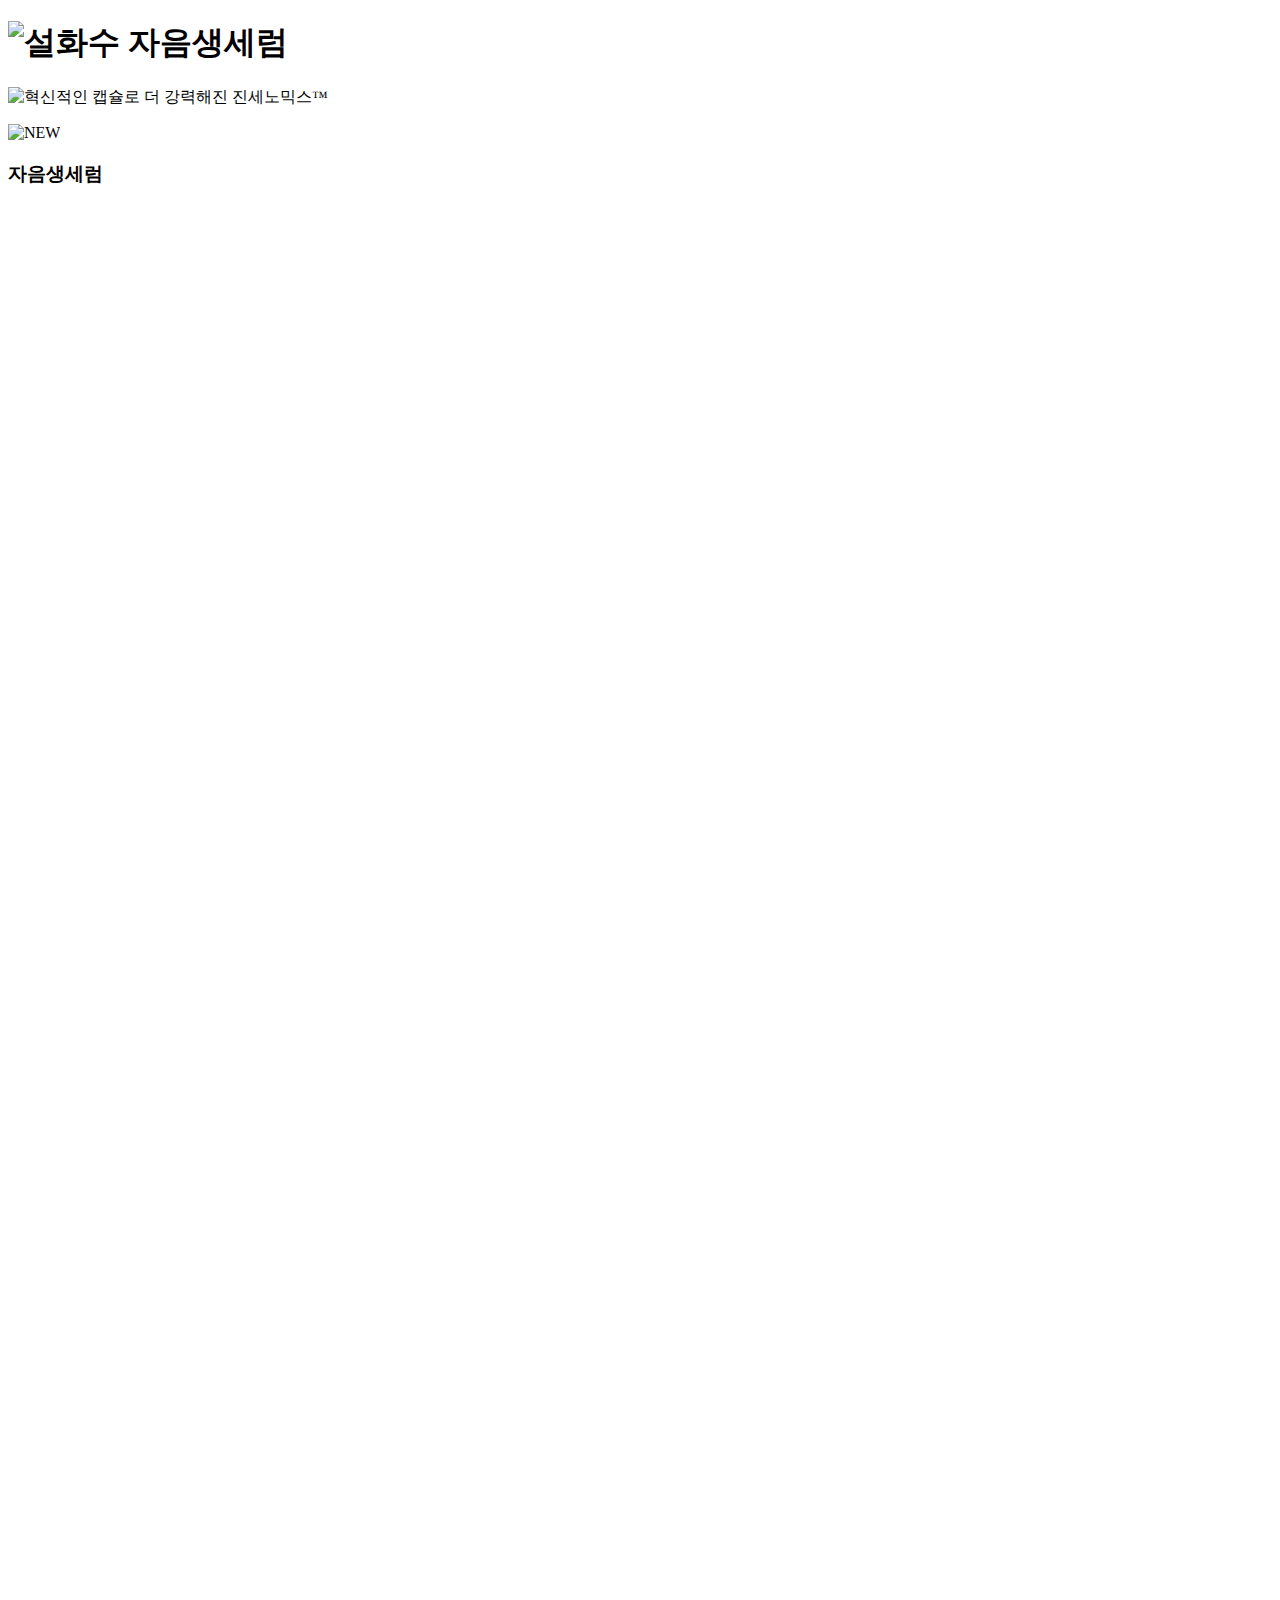
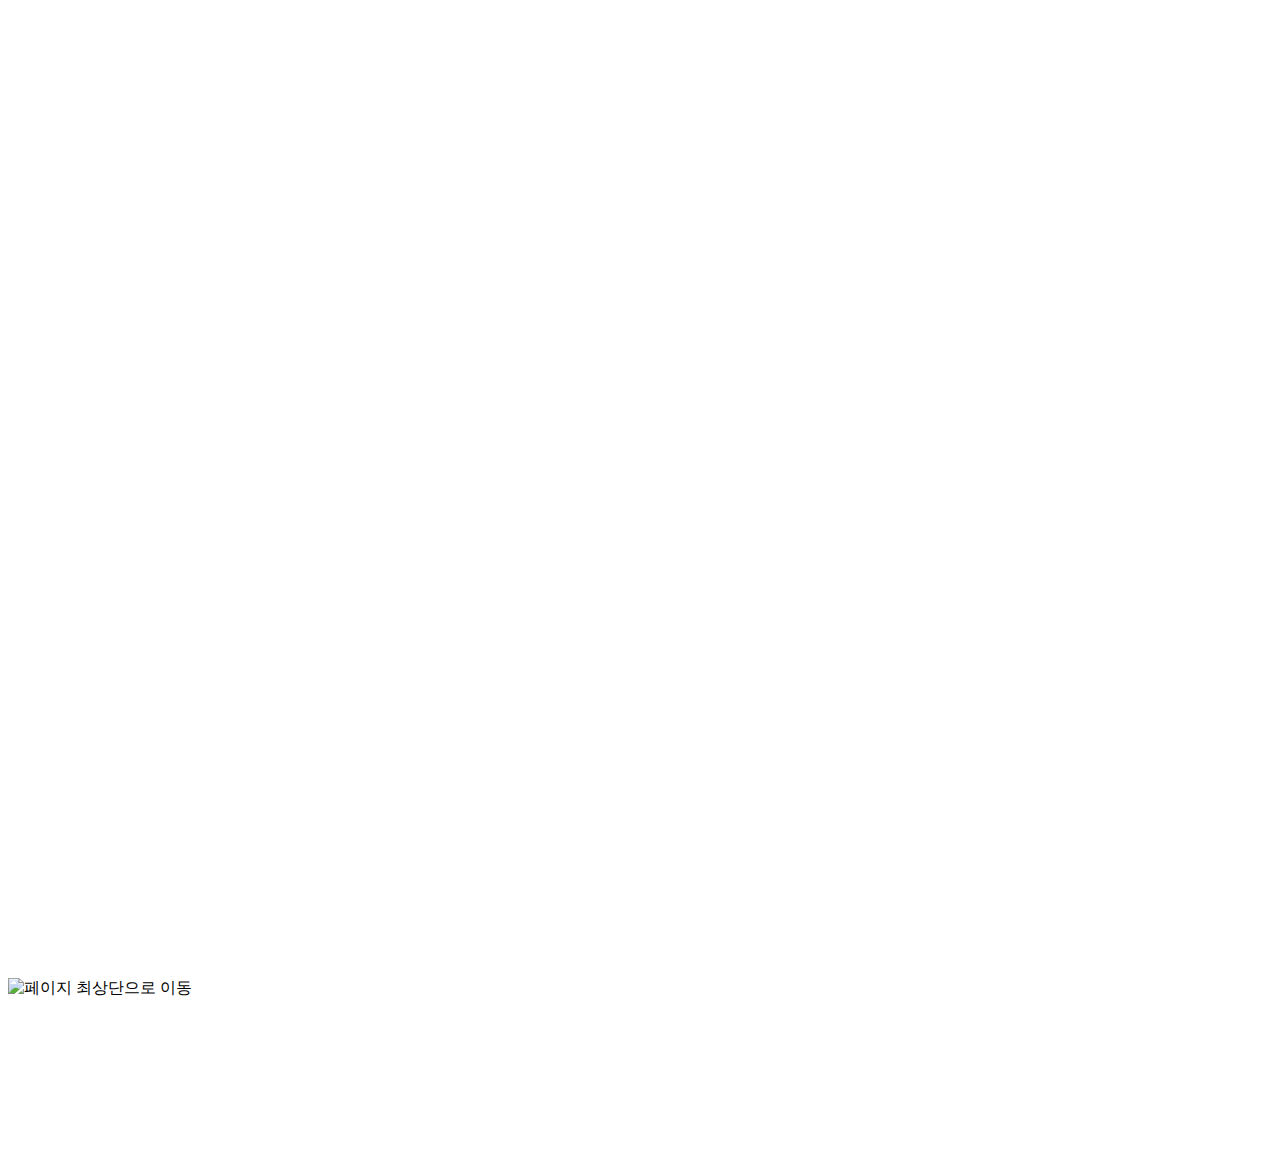
==== commit f98c47cb: "[AP] 설화수 04-01" ====
--- a/Sulwhasoo/Sulwhasoo.html
+++ b/Sulwhasoo/Sulwhasoo.html
@@ -147,9 +147,7 @@
 									</p>
 								</div>
 								<div class="text-wrapper text-wrapper--02">
-									<span class="text-percent">
-										1.92
-									</span>
+									<span class="text-percent">1.92</span>
 									<span class="text-skin">피부 탄력</span>
 								</div>
 							</div>
@@ -170,9 +168,7 @@
 									</p>
 								</div>
 								<div class="text-wrapper text-wrapper--02">
-									<span class="text-percent">
-										18.67
-									</span>
+									<span class="text-percent">18.67</span>
 									<span class="text-skin">주름 개선</span>
 								</div>
 							</div>
@@ -349,80 +345,6 @@
 		</a>
 	</main>
 
-	<footer>
-		<div class="footer__top">
-			<div class="footer__inner">
-				<ul class="footer__menu">
-					<li class="menu-list">
-						<a href="#" class="menu-list__link">회사소개</a>
-					</li>
-					<li class="menu-list">
-						<a href="#" class="menu-list__link">서비스이용약관</a>
-					</li>
-					<li class="menu-list">
-						<a href="#" class="menu-list__link">UGC이용약관</a>
-					</li>
-					<li class="menu-list">
-						<a href="#" class="menu-list__link">개인정보처리방침</a>
-					</li>
-					<li class="menu-list">
-						<a href="#" class="menu-list__link">영상정보처리방침</a>
-					</li>
-					<li class="menu-list">
-						<a href="#" class="menu-list__link">사이트맵</a>
-					</li>
-					<li class="menu-list">
-						<a href="#" class="menu-list__link">로그인</a>
-					</li>
-				</ul>
-				<ul class="footer__menu-sns">
-					<li class="menu-list">
-						<a href="#" class="menu-list__link" title="WA인증마크 (새창)" target="_blank">
-							<i>
-								<span class="blind">(사)한국장애인단체총연합회 한국웹접근성인증평가원 웹 접근성 우수사이트 인증마크 (WA인증마크)</span>
-							</i>
-						</a>
-						<a href="#" class="menu-list__link" title="설화수 페이스북 (새창)" target="_blank">
-							<i>
-								<span class="blind">설화수 페이스북</span>
-							</i>
-						</a>
-						<a href="#" class="menu-list__link" title="설화수 인스타그램 (새창)" target="_blank">
-							<i>
-								<span class="blind">설화수 인스타그램</span>
-							</i>
-						</a>
-						<a href="#" class="menu-list__link" title="설화수 유튜브 (새창)" target="_blank">
-							<i>
-								<span class="blind">설화수 유튜브</span>
-							</i>
-						</a>
-						<a href="#" class="menu-list__link" title="설화수 카카오톡채널 (새창)" target="_blank">
-							<i>
-								<span class="blind">설화수 카카오톡채널</span>
-							</i>
-						</a>
-					</li>
-				</ul>
-			</div>
-		</div><!-- // Footer Top -->
-
-		<div class="footer__bottom">
-			<div class="footer__inner">
-				<address>
-					<span>고객서비스센터(수신자요금부담) : </span>
-					<span>080-023-5454 </span>
-					<span>(월~금: AM 09:00~PM 06:00)</span>
-				</address>
-				<span class="footer__copyright">
-					© 
-					<strong>AMOREPACIFIC</strong>
-					CORPORATION. All rights reserved.
-				</span>
-			</div>
-		</div><!-- // Footer Bottom -->
-	</footer>
-
 	<script src="https://unpkg.com/aos@2.3.1/dist/aos.js"></script>
 	<script src="https://cdnjs.cloudflare.com/ajax/libs/jquery/3.6.0/jquery.min.js"></script>
 	<script src="/js/custom.js"></script>
